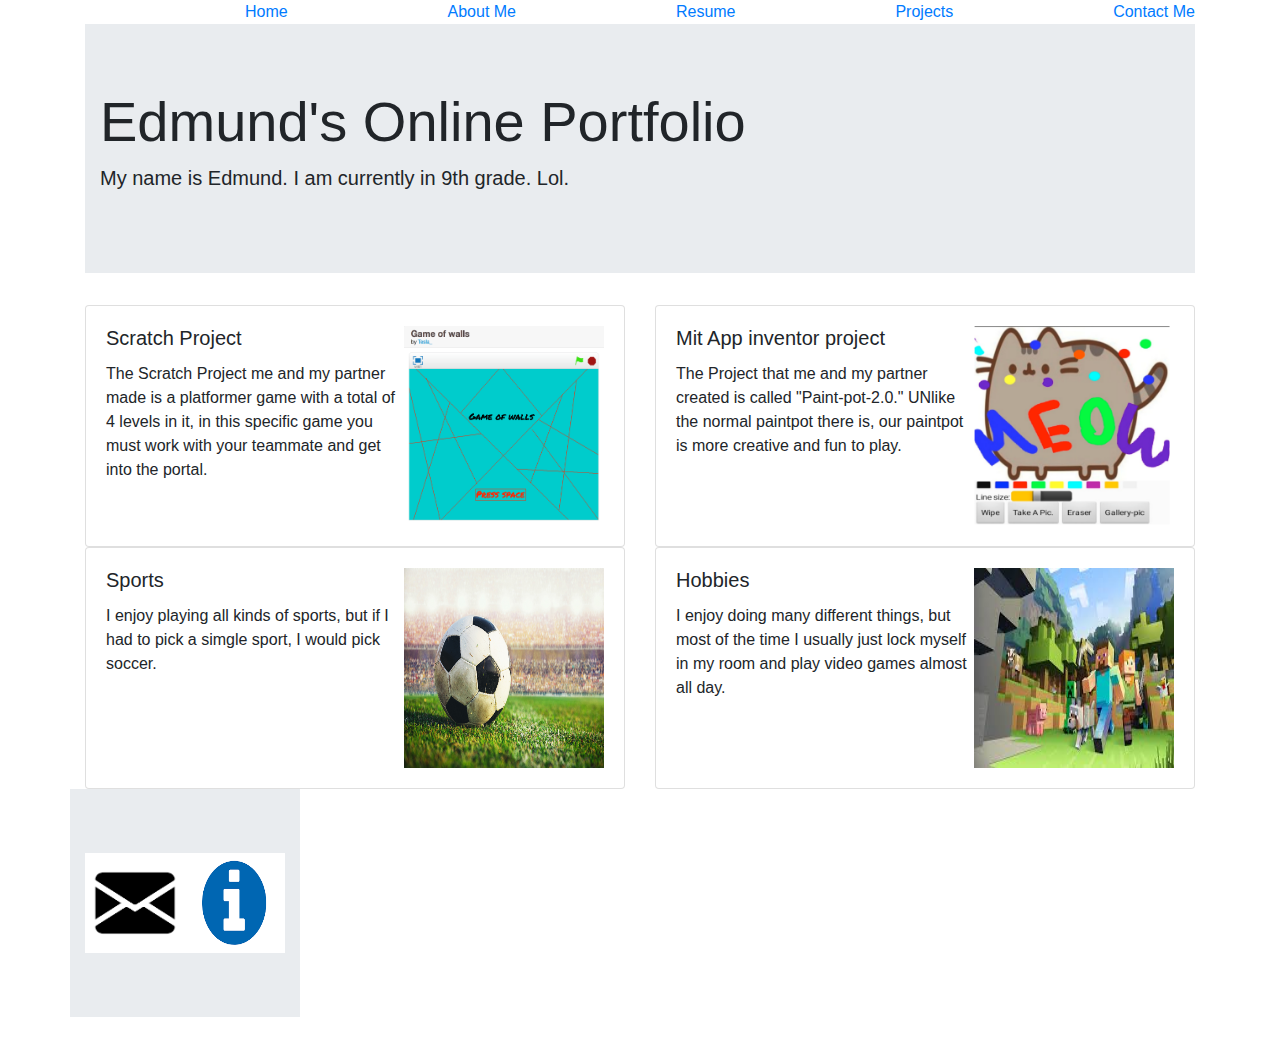
==== index.html @ 4adc9b79 "fin" ====
<!DOCTYPE html>
<html>
   <head> 
      <link rel="stylesheet" href="bootstrap-4.1.2-dist/css/bootstrap.css" type="text/css" />
       <title>All About me</title>
   </head>
<body>
   <div class='container'>
      <nav>
          <nav class="nav nav-pills nav-justified">
  <a class="nav-item nav-link" href="#"><a href="index.html">Home</a></a>
  <a class="nav-item nav-link" href="#"><a href="Feng_AboutMe.html">About Me</a></a>
  <a class="nav-item nav-link" href="#"><a href="Feng_Resume.html">Resume</a></a>
  <a class="nav-item nav-link" href="#"><a href="Feng_Projects.html">Projects</a></a>
  <a class="nav-item nav-link" href="#"><a href="Feng_ContactMe.html">Contact Me</a></a>
</nav>

      <header> 
      
      </header>    
      </nav>
      <div class="jumbotron jumbotron-fluid">
  <div class="container">
    <h1 class="display-4">Edmund's Online Portfolio</h1>
    <p class="lead">My name is Edmund. I am currently in 9th grade. Lol.</p>
  </div>
</div>
<div class="row">
  <div class="col-sm-6">
      <div class="card">
          <div class="card-body">
               <img src="Images/Scratch.jpg" width="200" height="200" align="right" alt="Picture of Scratch" /> 
              <h5 class="card-title">Scratch Project</h5>
              <p class="card-title">The Scratch Project me and my partner made is a platformer game with a total of 4 levels in it, in this specific game you must work with your teammate and get into the portal.</p>
             
             </div> 
          </div>
   </div>
  <div class="col-sm-6">
      <div class="card">
          <div class="card-body">
              <img src="Images/MitApp.jpg" width="200" height="200" align="right" alt="MitApp" /> 
              <h5 class="card-title">Mit App inventor project</h5>
              <p class="card-text">The Project that me and my partner created is called "Paint-pot-2.0." UNlike the normal paintpot there is, our paintpot is more creative and fun to play.</p>
            
              
          </div>
          
      </div>
  </div>
   <div class="col-sm-6">
      <div class="card">
          <div class="card-body">
              <img src="Images/Soccer.jpg" width="200" height="200" align="right" alt="Picture of Soccer" />
              <h5 class="card-title">Sports</h5>
              <p class="card-text">I enjoy playing all kinds of sports, but if I had to pick a simgle sport, I would pick soccer. </p>
    
          </div>
          
      </div>
  </div>
  <div class="col-sm-6">
      <div class="card">
          <div class="card-body">
              <img src="Images/Minecraft.jpg" width="200" height="200" align="right" alt="Picture of Minecraft" />
              <h5 class="card-title">Hobbies</h5>
              <p class="card-text">I enjoy doing many different things, but most of the time I usually just lock myself in my room and play video games almost all day. </p>
              
          </div>
 
          
     
  </div>
</body> 
</div>
<div class="jumbotron jumbotron-fluid">
  <div class="container">
   <img src="Images/Mail.jpg" width="100" height="100" alt="Picture of Bootstrap" />
    <img src="Images/information.jpg" width="100" height="100" align="right" alt="Picture of Bootstrap" />
  </div>
</div>
 </html>
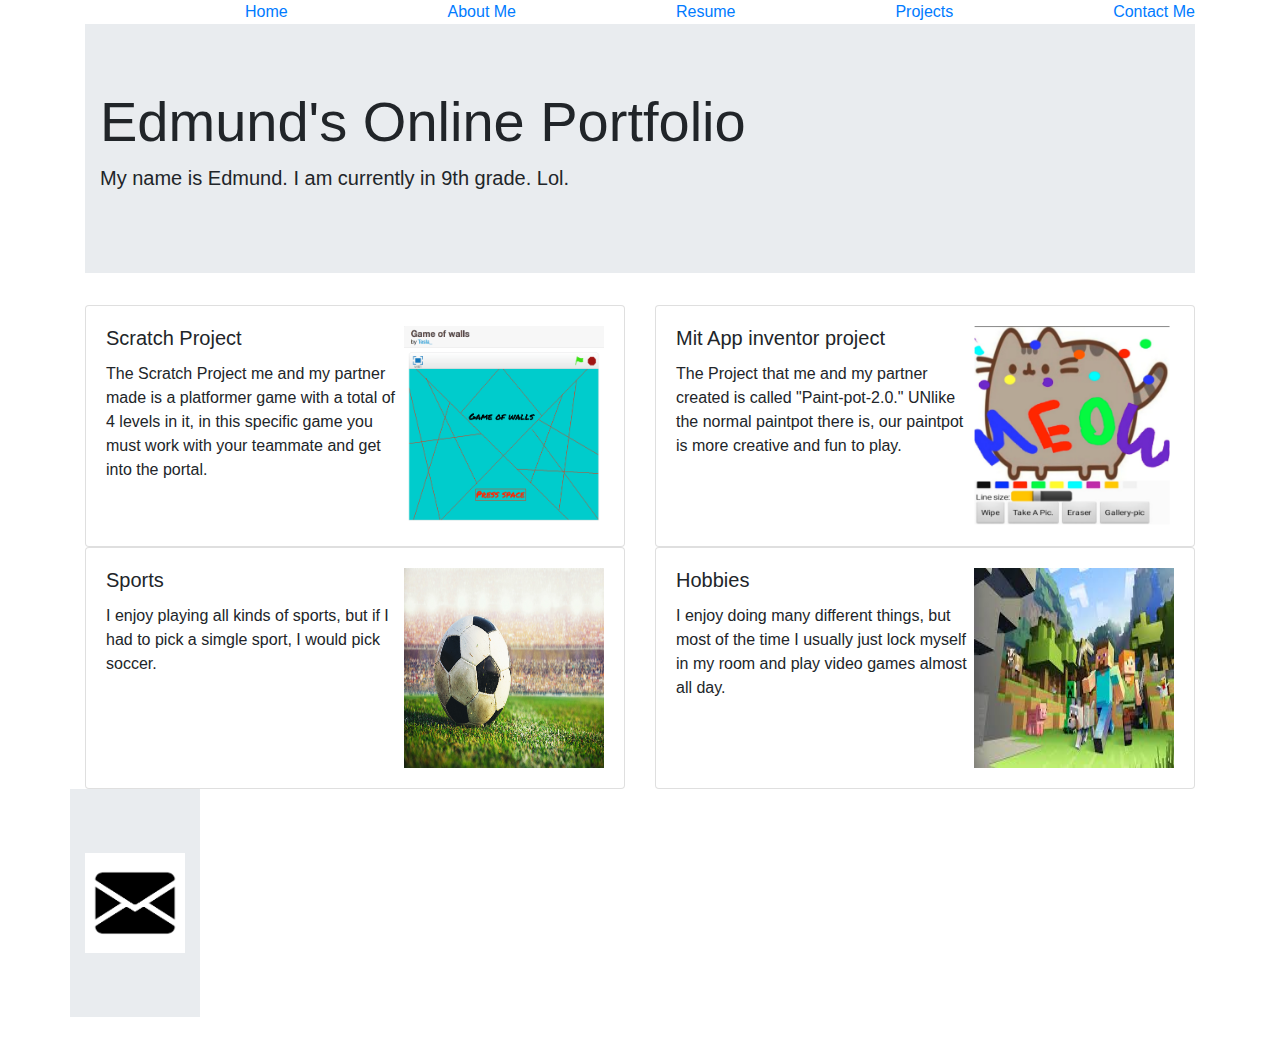
==== commit 16054234: "My first commit" ====
--- a/index.html
+++ b/index.html
@@ -65,18 +65,14 @@
               <img src="Images/Minecraft.jpg" width="200" height="200" align="right" alt="Picture of Minecraft" />
               <h5 class="card-title">Hobbies</h5>
               <p class="card-text">I enjoy doing many different things, but most of the time I usually just lock myself in my room and play video games almost all day. </p>
-              
           </div>
- 
-          
-     
   </div>
 </body> 
 </div>
 <div class="jumbotron jumbotron-fluid">
   <div class="container">
-   <img src="Images/Mail.jpg" width="100" height="100" alt="Picture of Bootstrap" />
-    <img src="Images/information.jpg" width="100" height="100" align="right" alt="Picture of Bootstrap" />
-  </div>
+<a href="mailto:edfeng555@gmail.com"><img src="Images/Mail.jpg" alt="Link to this page" height="100" width="100"    ></a>
 </div>
- </html>+ </html>
+ 
+ 